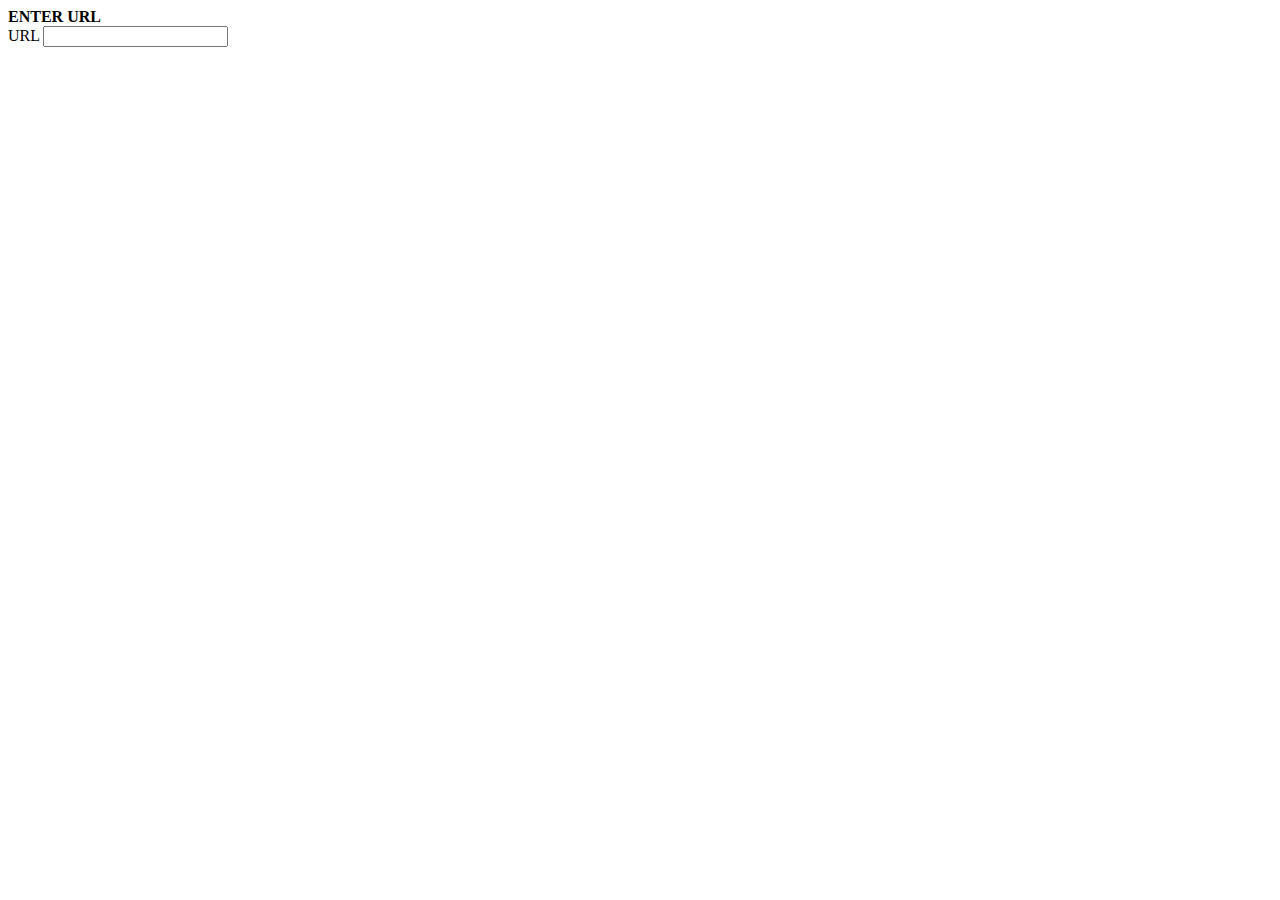
==== templates/index.html @ 0ebf1d2a "1st commit, added .gitignore and readme" ====
<!DOCTYPE html>
<html lang="en">
    <head>
        <meta charset="utf-8" />
        <title>MAIN</title>
    </head>

    <body>
        <strong>ENTER URL</strong>
        <form action="/index" method="POST">
            <label for="url">URL</label>
            <input type="text" id="url" name="url"/>
        </form>
    </body>
</html>
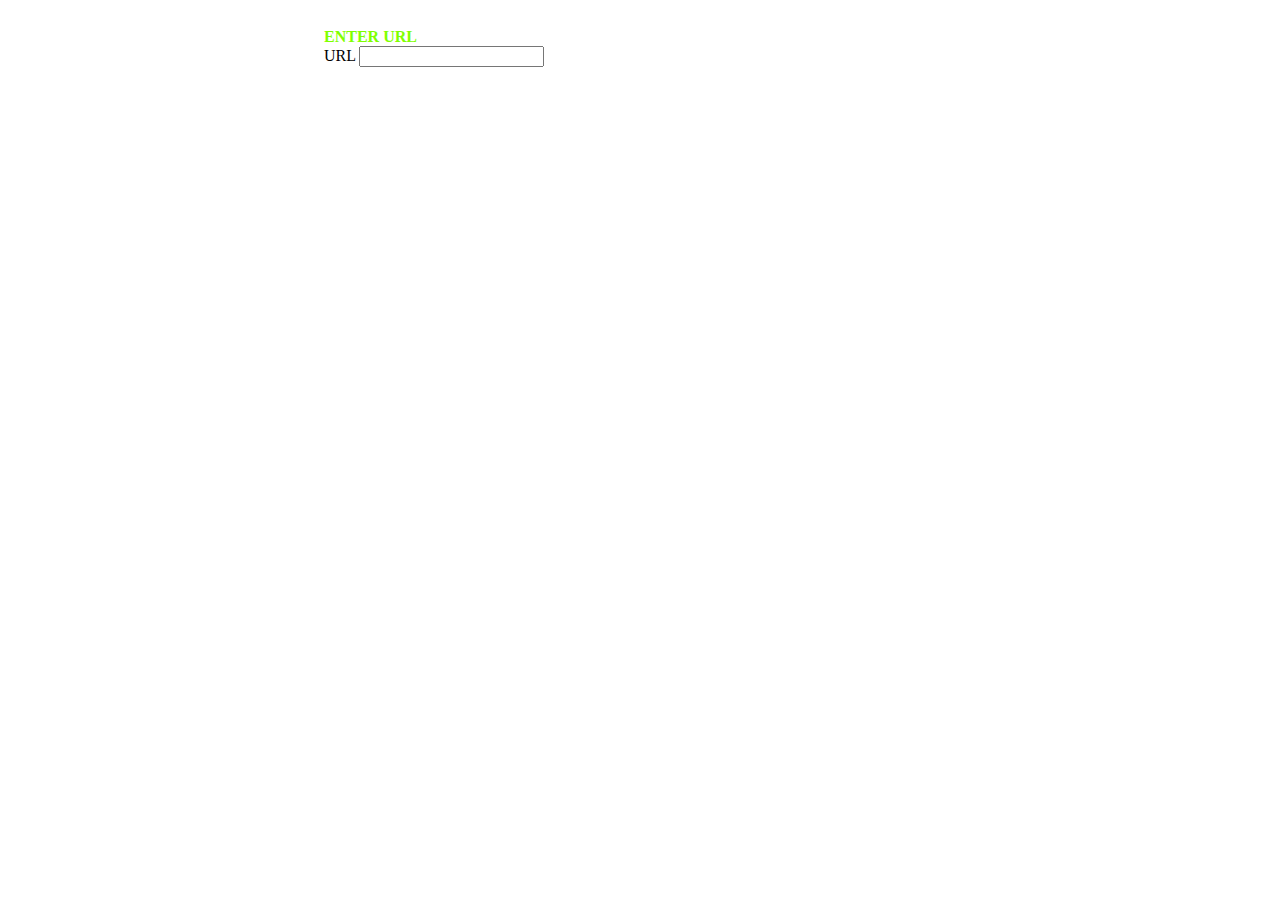
==== commit 7948cf86: "7th commit, working on css." ====
--- a/templates/index.html
+++ b/templates/index.html
@@ -1,13 +1,15 @@
 <!DOCTYPE html>
 <html lang="en">
+    <link rel="stylesheet" href="../static/css/index.css">
     <head>
         <meta charset="utf-8" />
         <title>MAIN</title>
     </head>
 
     <body>
-        <strong>ENTER URL</strong>
         <form action="/index" method="POST">
+            <strong id="enterText">ENTER URL</strong>
+            <br>
             <label for="url">URL</label>
             <input type="text" id="url" name="url"/>
         </form>
--- a/static/css/index.css
+++ b/static/css/index.css
@@ -0,0 +1,14 @@
+body{
+    display: grid;
+    grid-template-rows: 1fr 2fr 1fr;
+    grid-template-columns: 1fr 2fr 1fr;
+}
+
+#enterText{
+    color: chartreuse;
+}
+
+form{
+    grid-row: 2;
+    grid-column: 2;
+}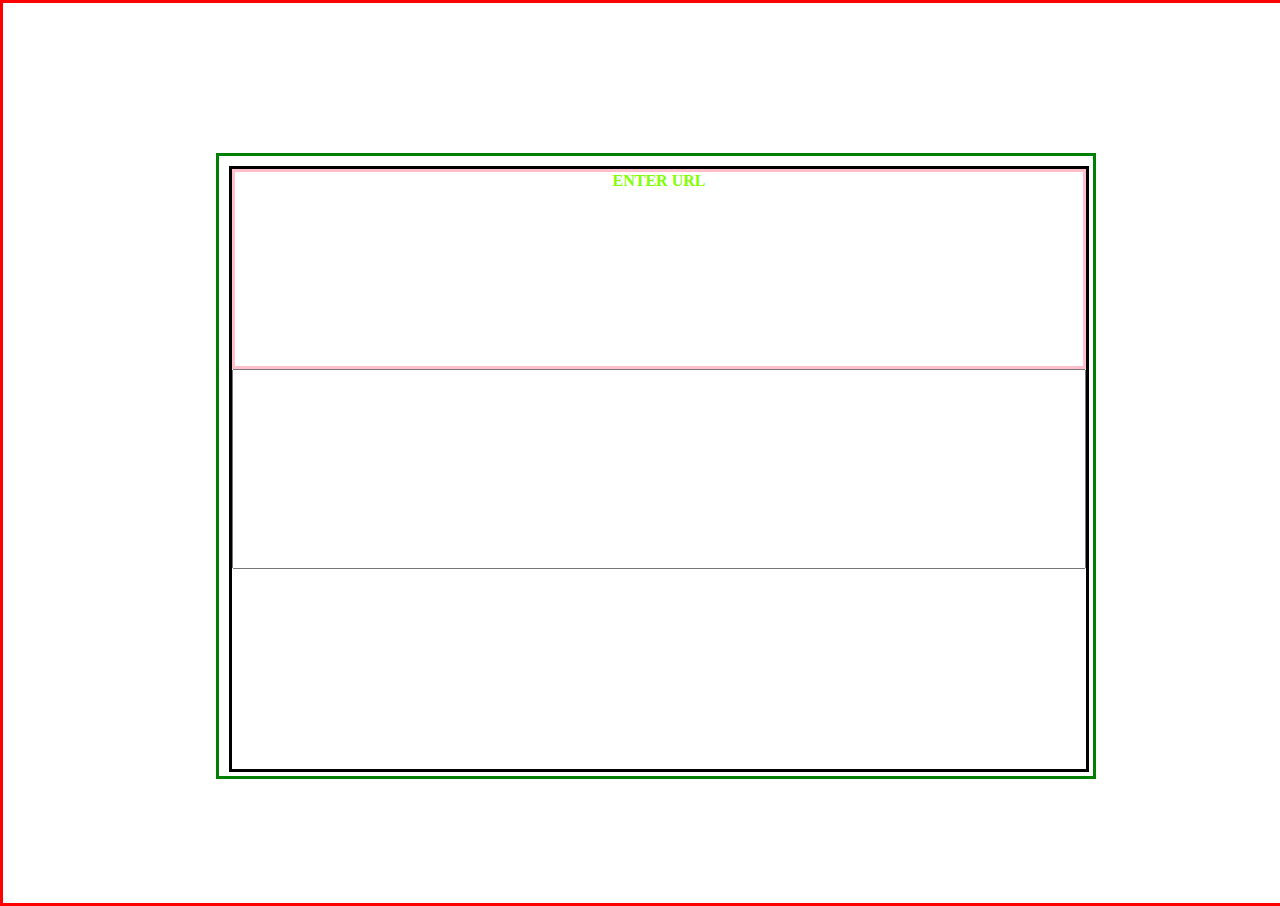
==== commit 64ef4ed9: "8th commit, still working on css, mainly on index.css so far, will do video.css after done with inde" ====
--- a/templates/index.html
+++ b/templates/index.html
@@ -10,7 +10,6 @@
         <form action="/index" method="POST">
             <strong id="enterText">ENTER URL</strong>
             <br>
-            <label for="url">URL</label>
             <input type="text" id="url" name="url"/>
         </form>
     </body>
--- a/static/css/index.css
+++ b/static/css/index.css
@@ -1,14 +1,48 @@
+html {
+    border: 3px solid red;
+    height: 100%;
+    width: 100%;
+
+    overflow: hidden;
+
+    display: grid;
+    grid-template-rows: 1fr 4fr 1fr;
+    grid-template-columns: 1fr 4fr 1fr;
+}
+
 body{
-    display: grid;
-    grid-template-rows: 1fr 2fr 1fr;
-    grid-template-columns: 1fr 2fr 1fr;
+    grid-row: 2;
+    grid-column: 2;
+
+    margin: auto;
+    width: 100%;
+    height: 100%;
+    border: 3px solid green;
+    padding: 10px;
+
 }
 
 #enterText{
     color: chartreuse;
+    border: 3px solid pink;
+
+    grid-row: 1;
+}
+
+#url{
+    grid-row: 2;
 }
 
 form{
-    grid-row: 2;
-    grid-column: 2;
+    margin: auto;
+    width: 100%;
+    height: 100%;
+    text-align: center;
+
+    border: 3px solid black;
+
+
+    /*define another grid for the individual elements*/
+    display: grid;
+    grid-template-rows: 1fr 1fr 1fr;
 }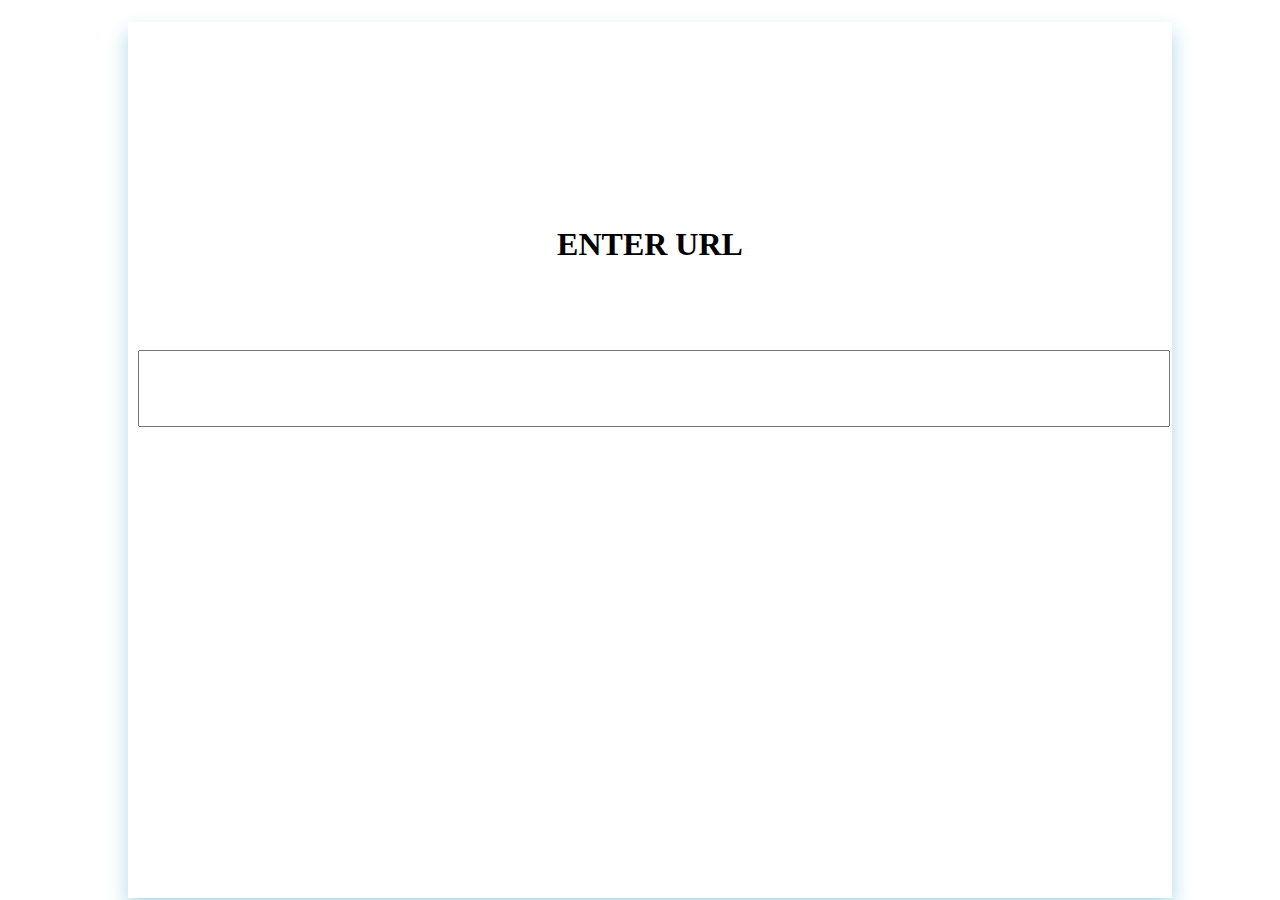
==== commit d2a52664: "10th commit, fixed video.css so that the individual lines are separated in the webpage. Removed vidU" ====
--- a/templates/index.html
+++ b/templates/index.html
@@ -3,7 +3,7 @@
     <link rel="stylesheet" href="../static/css/index.css">
     <head>
         <meta charset="utf-8" />
-        <title>MAIN</title>
+        <title>Home</title>
     </head>
 
     <body>
--- a/static/css/index.css
+++ b/static/css/index.css
@@ -1,13 +1,13 @@
 html {
-    border: 3px solid red;
+    /* border: 3px solid red; */
     height: 100%;
     width: 100%;
 
     overflow: hidden;
 
     display: grid;
-    grid-template-rows: 1fr 4fr 1fr;
-    grid-template-columns: 1fr 4fr 1fr;
+    grid-template-rows: 1fr 8fr 1fr;
+    grid-template-columns: 1fr 8fr 1fr;
 }
 
 body{
@@ -17,20 +17,9 @@
     margin: auto;
     width: 100%;
     height: 100%;
-    border: 3px solid green;
+    box-shadow: 0px 10px 20px 0px lightblue;
     padding: 10px;
 
-}
-
-#enterText{
-    color: chartreuse;
-    border: 3px solid pink;
-
-    grid-row: 1;
-}
-
-#url{
-    grid-row: 2;
 }
 
 form{
@@ -39,10 +28,33 @@
     height: 100%;
     text-align: center;
 
-    border: 3px solid black;
+    /* border: 3px solid black; */
 
 
     /*define another grid for the individual elements*/
     display: grid;
-    grid-template-rows: 1fr 1fr 1fr;
+    grid-template-rows: 1fr 1fr 1fr 1fr 1fr 1fr;
+    grid-template-columns: 1fr 2fr 1fr;
+}
+
+#enterText{
+    /* color: chartreuse;
+    border: 3px solid pink; */
+
+    grid-row: 2;
+    grid-column: 2;
+
+    padding: 10%;
+    font-size: xx-large;
+}
+
+#url{
+    grid-row: 3;
+    grid-column: 1 / 4;
+
+    width: 100%;
+    height: 50%;
+    margin: auto;
+
+    font-size: xx-large;
 }